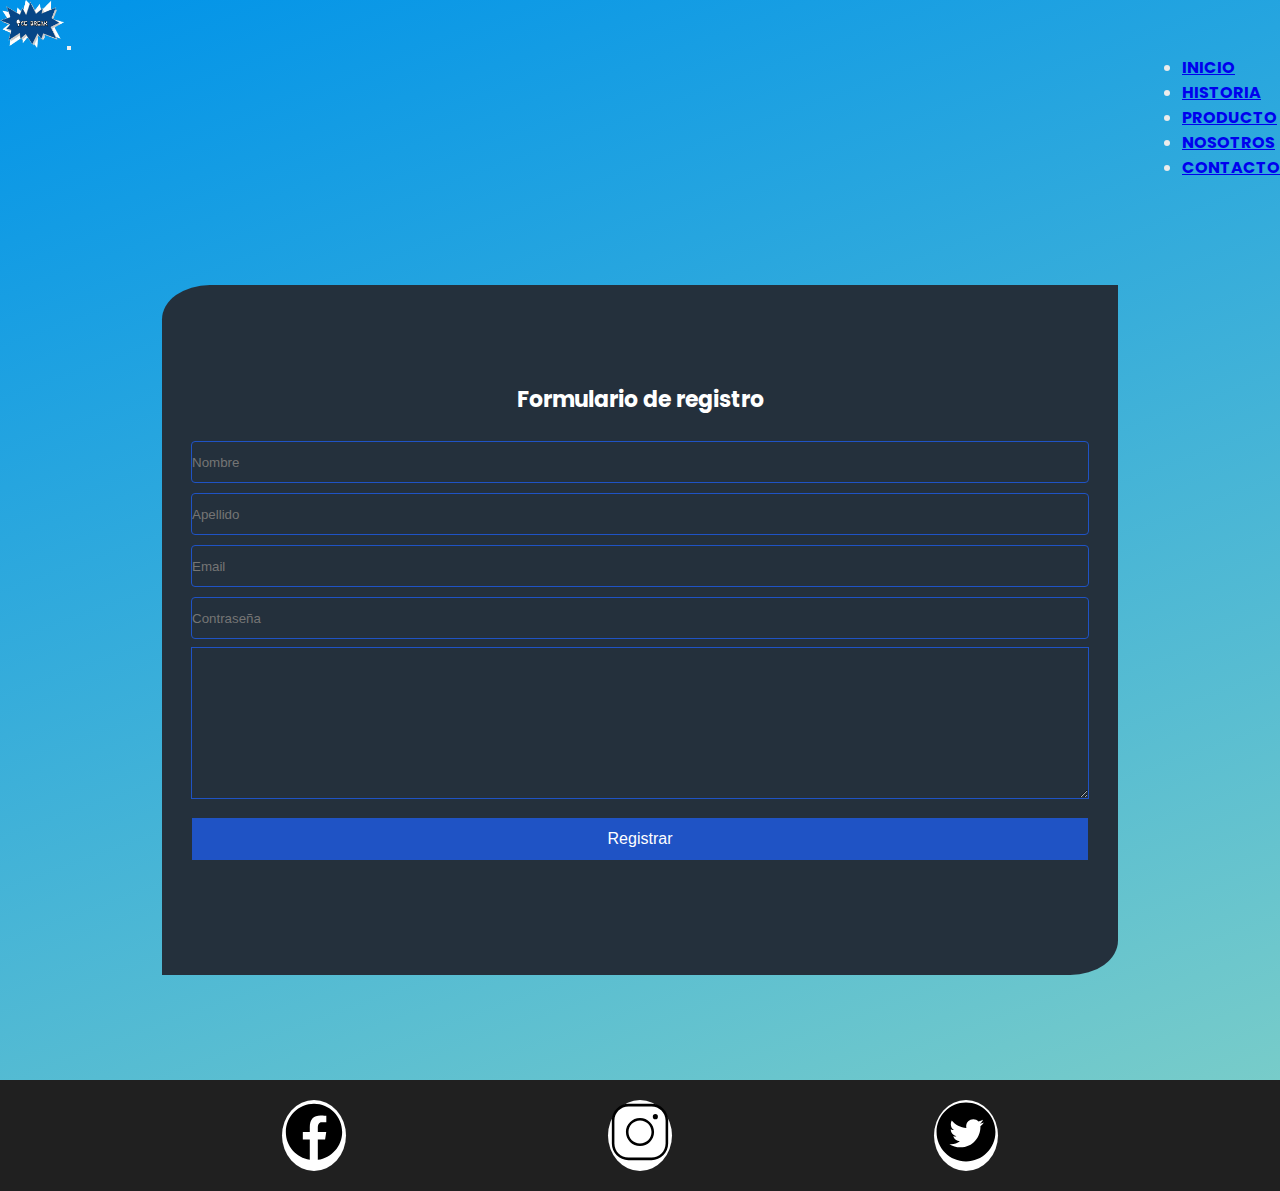
==== section/contacto.html @ 0f83b943 "second commit" ====
<!DOCTYPE html>
<html lang="en">
<head>
    <meta charset="UTF-8">
    <meta http-equiv="X-UA-Compatible" content="IE=edge">
    <meta name="viewport" content="width=device-width, initial-scale=1.0">
    <link href="https://cdn.jsdelivr.net/npm/bootstrap@5.0.2/dist/css/bootstrap.min.css" rel="stylesheet" integrity="sha384-EVSTQN3/azprG1Anm3QDgpJLIm9Nao0Yz1ztcQTwFspd3yD65VohhpuuCOmLASjC" crossorigin="anonymous">
    <link rel="shortcut icon" href="../img/helado.png" type="image/x-icon">
    <link rel="stylesheet" href="../css/estilos.css">
    <title>Contacto</title>
</head>
<body>
    <nav class="navbar navbar-expand-lg navbar-light bg-dark">
        <div class="container-fluid">
            <img  class="logo" src="../img/logo.png" alt="LOGO">
            <a class="navbar-brand" href="#"></a>
            <button class="navbar-toggler" type="button" data-bs-toggle="collapse" data-bs-target="#navbarNav"
                aria-controls="navbarNav" aria-expanded="false" aria-label="Toggle navigation">
                <span class="navbar-toggler-icon"></span>
            </button>
            <div class="collapse navbar-collapse flex" id="navbarNav">
                <ul class="navbar-nav">
                    <li class="nav-item">
                        <a class="nav-link active text-white" aria-current="page" href="../index.html">INICIO</a>
                    </li>
                    <li class="nav-item">
                        <a class="nav-link active text-white" aria-current="page" href="historia.html">HISTORIA</a>
                    </li>
                    <li class="nav-item">
                        <a class="nav-link active text-white" href="producto.html">PRODUCTO</a>
                    </li>
                    <li class="nav-item">
                        <a class="nav-link active text-white" href="nosotros.html">NOSOTROS</a>
                    </li>
                    <li class="nav-item">
                        <a class="nav-link active text-white" href="contacto.html" tabindex="-1" aria-disabled="true">CONTACTO</a>
                    </li>
                </ul>
            </div>
        </div>
    </nav>

    <form>
        <div class="formulario">
            <h2 class="registro-titulo">Formulario de registro</h2>
            <input class="controles" type="text" placeholder="Nombre">
            <input class="controles" type="text" placeholder="Apellido">
            <input class="controles" type="email" placeholder="Email">
            <input class="controles" type="password" placeholder="Contraseña">
            <textarea class="textarea" name="" id="" cols="30" rows="10"></textarea>
            <input class="boton" type="submit" value="Registrar">
        </div>
    </form>

    <footer>
        <div class="redes">
            <a href="https://es-la.facebook.com/" class="color" target="_blank"><img src="../img/icons-facebook.svg" alt= "ícono de facebook letra f"></a>
            <a href="https://www.instagram.com/" class="color" target="_blank"><img src="../img/icons-instagram.svg" alt= "ícono de instagram"></a>
            <a href="https://twitter.com/?lang=es" class="color" target="_blank"><img src="../img/icons-twitter.svg" alt= "ícono de twitter pajaro bolando"></a>
        </div>
    </footer>
    <script src="https://cdn.jsdelivr.net/npm/bootstrap@5.0.2/dist/js/bootstrap.bundle.min.js" integrity="sha384-MrcW6ZMFYlzcLA8Nl+NtUVF0sA7MsXsP1UyJoMp4YLEuNSfAP+JcXn/tWtIaxVXM" crossorigin="anonymous"></script>
</body>
</html>
---- css/estilos.css ----
@import url("https://fonts.googleapis.com/css2?family=Poppins:ital@0;1&family=Roboto:ital@0;1&display=swap");
* {
  padding: 0;
  margin: 0;
}

body {
  background-color: #0093E9;
  background-image: linear-gradient(160deg, #0093E9 0%, #80D0C7 100%);
  font-family: "Poppins", sans-serif;
  font-weight: bolder;
  width: 100%;
}

form {
  height: 100vh;
  display: flex;
  align-items: center;
  justify-content: center;
}
form .formulario {
  display: flex;
  flex-direction: column;
  align-items: center;
  justify-content: center;
  background-color: #24303c;
  width: 70%;
  height: 70%;
  padding: 30px;
  border-radius: 5% 0;
}
form .formulario .registro-titulo {
  font-size: 22px;
  margin-bottom: 20px;
  -webkit-text-decoration-line: none;
          text-decoration-line: none;
  color: white;
}
form .formulario .controles {
  margin: 5px;
  width: 100%;
  height: 3em;
  background: #24303c;
  border-radius: 4px;
  border: 1px solid #1f53c5;
}
form .formulario .textarea {
  margin: 3px;
  width: 100%;
  background: #24303c;
  border: 1px solid #1f53c5;
}
form .formulario .boton {
  width: 100%;
  background: #1f53c5;
  border: none;
  padding: 12px;
  color: white;
  margin: 16px 0;
  font-size: 16px;
}

li, h2 {
  color: rgb(236, 236, 236);
}

/* INDEX */
.flex {
  display: flex;
  flex-direction: row-reverse;
}

.logo {
  width: 5%;
}

.img-fondo {
  width: 100vw;
  height: 100vh;
}

footer {
  padding: 20px;
  background-color: rgb(32, 32, 32);
  margin-top: 0;
}

.redes {
  display: flex;
  flex-direction: row;
  justify-content: space-evenly;
}

.redes .color {
  background-color: white;
  border-radius: 100%;
}

/* NOSOTROS */
.unidos {
  display: grid;
  grid-template-rows: 1fr 1fr;
  justify-items: center;
}

.antigua {
  width: 95vw;
  height: 95%;
  margin: auto;
  border: 2px solid black;
}

.caja {
  background: white;
  border: 2px solid black;
  display: flex;
  align-items: center;
  line-height: 35px;
  padding: 10px;
  margin: 5px;
}

.historia {
  color: #124956;
}

.como-lo-hacemos {
  display: grid;
  grid-template-rows: 1fr 1fr;
  justify-items: center;
  background: whitesmoke;
}

.caja-frutas {
  display: flex;
  flex-direction: column;
  justify-content: center;
  align-items: center;
  line-height: 35px;
  padding: 10px;
}

.materia-prima, .subtitulo {
  color: #124956;
  -webkit-text-decoration-line: none;
          text-decoration-line: none;
}

.frutas {
  width: 90vw;
  margin: 10px;
  border: 1px solid black;
}

@media (min-width: 500px) {
  .antigua {
    width: 95vw;
    height: 95%;
  }
  .caja {
    padding: 10px;
  }
  .historia {
    font-size: 1.8em;
    line-height: 2em;
    color: #124956;
  }
  .caja-frutas {
    display: flex;
    justify-content: space-evenly;
  }
  .subtitulo {
    font-size: 2.5em;
  }
}
@media (min-width: 768px) {
  .historia {
    font-size: 2em;
    color: #124956;
  }
  .subtitulo {
    color: #124956;
  }
  .materia-prima {
    font-size: 1.8em;
    margin: 5px;
    color: #124956;
  }
}
@media (min-width: 1024px) {
  .unidos {
    display: grid;
    grid-template-columns: 1fr 1fr;
    grid-template-rows: none;
    margin: 10px;
  }
  .antigua {
    width: 50vw;
    height: 100%;
  }
  .historia {
    font-size: 1.8em;
    text-align: center;
    color: #124956;
  }
  .como-lo-hacemos {
    display: grid;
    grid-template-columns: 1fr 1fr;
    grid-template-rows: none;
    margin: 10px;
  }
  .subtitulo {
    text-align: center;
    font-size: 2em;
  }
  .frutas {
    width: 50vw;
    height: 90%;
    border: 2px solid black;
  }
  .materia-prima {
    text-align: center;
  }
}
/* HISTORIA */
.video {
  display: flex;
  height: 100vh;
  justify-content: center;
  align-items: center;
}

.video-ancho {
  height: 90vh;
  width: 90vw;
}

iframe {
  border: 5px solid black;
}

/* PRODUCTO */
.container {
  display: grid;
  grid-template-rows: 1fr 1fr 1fr 1fr;
  flex-direction: column;
  justify-items: center;
}

.ancho {
  width: 50vw;
}

h2 {
  -webkit-text-decoration-line: underline;
          text-decoration-line: underline;
}

/*.list-style, h2{
    list-style-type: circle;
    color: white;
}*/
.img-producto-right, .img-producto-left {
  display: block;
  margin: 5px auto;
  border: 2px solid black;
}

.chocolate, .dulce_de_leche {
  background-color: #1E90FF;
  background-image: url(../img/tarjeta-fondo.jpg);
  background-size: 100% 100%;
  margin: 5px;
  padding: 10px;
  border-radius: 5%;
}

.crema, .frutales {
  background-color: #1E90FF;
  background-image: url(../img/tarjeta-fondo.jpg);
  background-size: 100% 100%;
  margin: 5px;
  padding: 10px;
  border-radius: 5%;
}

.paletas {
  background-color: #124956;
  width: 100vw;
  display: flex;
  flex-direction: column;
  align-items: center;
}

.paletas-ancho {
  width: 80vw;
  border: 2px solid black;
  margin-top: 10px;
}

.paletas-h, .paletas-l {
  list-style-type: circle;
  text-align: start;
}

@media (min-width: 500px) {
  .chocolate, .dulce_de_leche, .crema, .frutales {
    border: 2px solid black;
    background-image: url(../img/tarjeta-fondo.jpg);
    background-size: 100% 100%;
  }
}
@media (min-width: 768px) {
  .container {
    display: grid;
    grid-template-columns: 1fr 1fr;
    grid-template-rows: 1fr;
  }
  .chocolate, .dulce_de_leche, .crema, .frutales {
    width: 90%;
  }
  .img-producto-right, .img-producto-left {
    width: 35vw;
  }
}
@media (min-width: 1024px) {
  .container {
    display: grid;
    grid-template-columns: 1fr 1fr;
    grid-template-rows: 1fr 1fr;
  }
  .paletas {
    display: flex;
    flex-direction: row;
    justify-content: center;
  }
  .paletas-ancho {
    width: 50vw;
    margin: 10px;
  }
  .paletas-l {
    list-style-position: inside;
  }
  .box:hover {
    transform: scale(1.1);
    transition-property: all;
    transition-duration: 2s;
  }
}/*# sourceMappingURL=estilos.css.map */
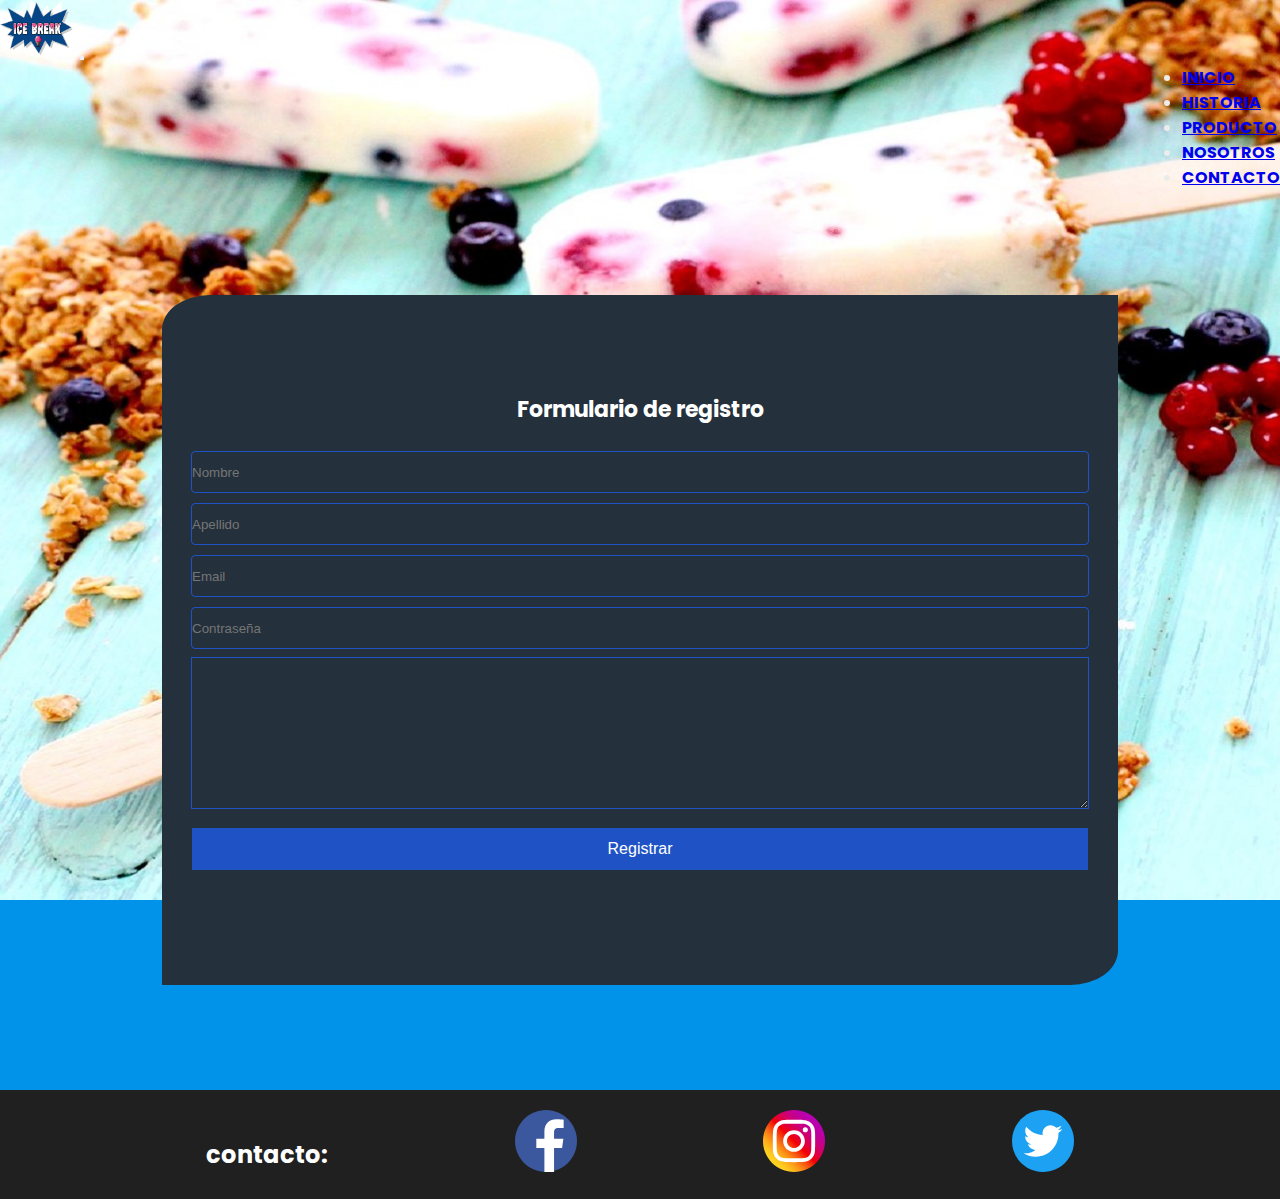
==== commit ae6ab7cc: "proyecto final" ====
--- a/section/contacto.html
+++ b/section/contacto.html
@@ -9,7 +9,7 @@
     <link rel="stylesheet" href="../css/estilos.css">
     <title>Contacto</title>
 </head>
-<body>
+<body class="img-contacto">
     <nav class="navbar navbar-expand-lg navbar-light bg-dark">
         <div class="container-fluid">
             <img  class="logo" src="../img/logo.png" alt="LOGO">
@@ -54,9 +54,10 @@
 
     <footer>
         <div class="redes">
-            <a href="https://es-la.facebook.com/" class="color" target="_blank"><img src="../img/icons-facebook.svg" alt= "ícono de facebook letra f"></a>
-            <a href="https://www.instagram.com/" class="color" target="_blank"><img src="../img/icons-instagram.svg" alt= "ícono de instagram"></a>
-            <a href="https://twitter.com/?lang=es" class="color" target="_blank"><img src="../img/icons-twitter.svg" alt= "ícono de twitter pajaro bolando"></a>
+            <p class="contacto">contacto:</p>
+            <a href="https://es-la.facebook.com/" class="color" target="_blank"><img src="../img/facebook.svg" alt= "ícono de facebook letra f"></a>
+            <a href="https://www.instagram.com/" class="color" target="_blank"><img src="../img/instagram.svg" alt= "ícono de instagram"></a>
+            <a href="https://twitter.com/?lang=es" class="color" target="_blank"><img src="../img/twitter.svg" alt= "ícono de twitter pajaro bolando"></a>
         </div>
     </footer>
     <script src="https://cdn.jsdelivr.net/npm/bootstrap@5.0.2/dist/js/bootstrap.bundle.min.js" integrity="sha384-MrcW6ZMFYlzcLA8Nl+NtUVF0sA7MsXsP1UyJoMp4YLEuNSfAP+JcXn/tWtIaxVXM" crossorigin="anonymous"></script>
--- a/css/estilos.css
+++ b/css/estilos.css
@@ -1,4 +1,5 @@
 @import url("https://fonts.googleapis.com/css2?family=Poppins:ital@0;1&family=Roboto:ital@0;1&display=swap");
+@import url("https://fonts.googleapis.com/css2?family=Rubik+Mono+One&display=swap");
 * {
   padding: 0;
   margin: 0;
@@ -10,6 +11,13 @@
   font-family: "Poppins", sans-serif;
   font-weight: bolder;
   width: 100%;
+}
+
+.img-contacto {
+  background-image: url(../img/fondo-contacto.jpg);
+  background-size: cover;
+  background-attachment: fixed;
+  background-position: center;
 }
 
 form {
@@ -32,8 +40,7 @@
 form .formulario .registro-titulo {
   font-size: 22px;
   margin-bottom: 20px;
-  -webkit-text-decoration-line: none;
-          text-decoration-line: none;
+  text-decoration-line: none;
   color: white;
 }
 form .formulario .controles {
@@ -71,12 +78,36 @@
 }
 
 .logo {
-  width: 5%;
+  width: 20%;
 }
 
 .img-fondo {
-  width: 100vw;
+  background: url(../img/index.jpg);
+  background-size: cover;
+  background-attachment: fixed;
+  background-position: top;
+  font-family: "Poppins", sans-serif;
+  font-weight: bolder;
+  width: 100%;
+}
+
+.background {
+  display: flex;
+  flex-direction: row;
+  justify-content: center;
+  align-items: center;
+  font-family: "Rubik Mono One", sans-serif;
+  font-weight: bolder;
+  color: white;
+  background: rgb(11, 63, 164);
+  background: linear-gradient(0deg, rgb(11, 63, 164) 6%, rgba(255, 255, 255, 0) 100%);
   height: 100vh;
+}
+
+.img-index {
+  width: 70%;
+  position: relative;
+  top: 70px;
 }
 
 footer {
@@ -89,14 +120,44 @@
   display: flex;
   flex-direction: row;
   justify-content: space-evenly;
-}
-
-.redes .color {
-  background-color: white;
-  border-radius: 100%;
-}
-
+  align-items: center;
+}
+
+.contacto {
+  color: white;
+  font-size: 1.5em;
+  position: relative;
+  top: 10px;
+}
+
+.color {
+  width: 5%;
+  height: 5%;
+}
+
+@media (min-width: 500px) {
+  .logo {
+    width: 14%;
+  }
+}
+@media (min-width: 768px) {
+  .logo {
+    width: 10%;
+  }
+}
+@media (min-width: 1024px) {
+  .logo {
+    width: 6%;
+  }
+}
 /* NOSOTROS */
+.img-nosotros {
+  background-image: url(../img/sub-historia.jpg);
+  background-size: cover;
+  background-attachment: fixed;
+  background-position: center;
+}
+
 .unidos {
   display: grid;
   grid-template-rows: 1fr 1fr;
@@ -140,10 +201,15 @@
   padding: 10px;
 }
 
-.materia-prima, .subtitulo {
+.subtitulo {
   color: #124956;
-  -webkit-text-decoration-line: none;
-          text-decoration-line: none;
+  text-decoration-line: none;
+}
+
+.materia-prima {
+  color: #124956;
+  text-decoration-line: none;
+  line-height: 2em;
 }
 
 .frutas {
@@ -223,8 +289,16 @@
   }
 }
 /* HISTORIA */
+.img-historia {
+  background-image: url(../img/sub-historia.jpg);
+  background-size: cover;
+  background-attachment: fixed;
+  background-position: center;
+}
+
 .video {
   display: flex;
+  flex-direction: column;
   height: 100vh;
   justify-content: center;
   align-items: center;
@@ -237,9 +311,17 @@
 
 iframe {
   border: 5px solid black;
+  margin-bottom: 10px;
 }
 
 /* PRODUCTO */
+.img-producto {
+  background-image: url(../img/sub-historia.jpg);
+  background-size: cover;
+  background-attachment: fixed;
+  background-position: center;
+}
+
 .container {
   display: grid;
   grid-template-rows: 1fr 1fr 1fr 1fr;
@@ -252,21 +334,16 @@
 }
 
 h2 {
-  -webkit-text-decoration-line: underline;
-          text-decoration-line: underline;
-}
-
-/*.list-style, h2{
-    list-style-type: circle;
-    color: white;
-}*/
+  text-decoration-line: underline;
+}
+
 .img-producto-right, .img-producto-left {
   display: block;
   margin: 5px auto;
   border: 2px solid black;
 }
 
-.chocolate, .dulce_de_leche {
+.chocolate, .dulce_de_leche, .crema, .frutales {
   background-color: #1E90FF;
   background-image: url(../img/tarjeta-fondo.jpg);
   background-size: 100% 100%;
@@ -275,18 +352,9 @@
   border-radius: 5%;
 }
 
-.crema, .frutales {
-  background-color: #1E90FF;
-  background-image: url(../img/tarjeta-fondo.jpg);
-  background-size: 100% 100%;
-  margin: 5px;
-  padding: 10px;
-  border-radius: 5%;
-}
-
 .paletas {
-  background-color: #124956;
-  width: 100vw;
+  background-color: #ffffff;
+  width: 100%;
   display: flex;
   flex-direction: column;
   align-items: center;
@@ -301,6 +369,7 @@
 .paletas-h, .paletas-l {
   list-style-type: circle;
   text-align: start;
+  color: #124956;
 }
 
 @media (min-width: 500px) {
